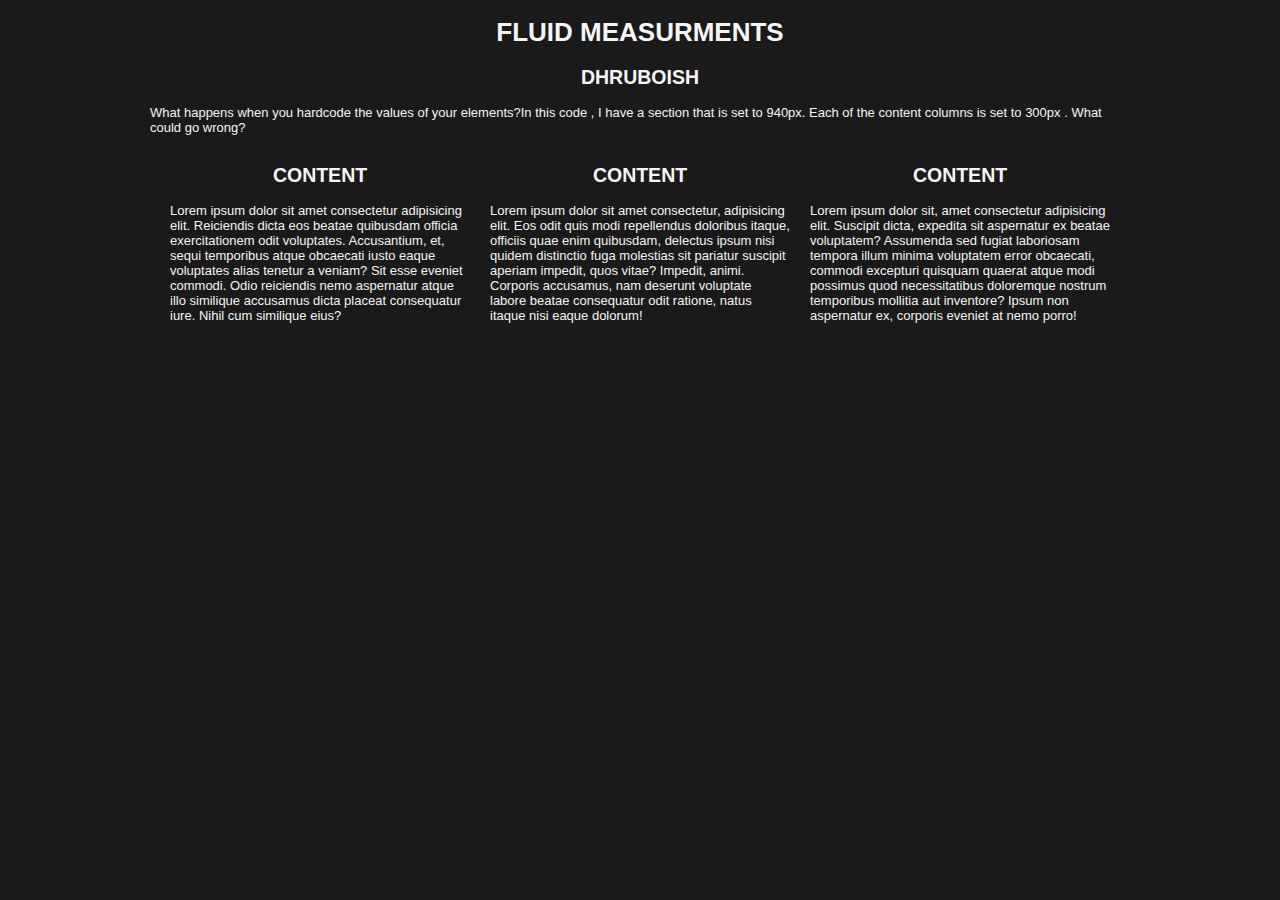
==== CSS/Responsive Design/index.html @ 376813f6 "It's not responsive" ====
<!DOCTYPE html>
<html lang="en">
<head>
    <meta charset="UTF-8">
    <meta name="viewport" content="width=device-width, initial-scale=1.0">
    <title>Document</title>
    <style>
        main{
            width: 980px;
            margin: 0 auto;
        }
        .column{
            width: 300px;
            display: inline-block;
            float: left;
            margin-left: 20px;
        }
        html,body{
            background-color: rgb(27, 26, 26);
        }
        body{
            margin: 0;
            font-family: "Helvetica Neue", Arial, Helvetica, sans-serif;
            font-size: 13px;
            font-weight: normal;
            color: whitesmoke;
        }

        h1,h2{
            text-align: center;
            text-transform: uppercase;
        }

    </style>
</head>
<body>
    <header>
        <h1>Fluid Measurments</h1>
        <h2>Dhruboish</h2>

        <main>
            <!-- content -->
        <p>What happens when you hardcode the values of your elements?In this code , I have a section that is set to 940px. Each of the content columns is set to 300px . What could go wrong?</p>

        <div class="column">
            <h2>Content</h2>
            <p>Lorem ipsum dolor sit amet consectetur adipisicing elit. Reiciendis dicta eos beatae quibusdam officia exercitationem odit voluptates. Accusantium, et, sequi temporibus atque obcaecati iusto eaque voluptates alias tenetur a veniam? Sit esse eveniet commodi. Odio reiciendis nemo aspernatur atque illo similique accusamus dicta placeat consequatur iure. Nihil cum similique eius?</p>
        </div>

        <div class="column">
            <h2>Content</h2>
            <p>Lorem ipsum dolor sit amet consectetur, adipisicing elit. Eos odit quis modi repellendus doloribus itaque, officiis quae enim quibusdam, delectus ipsum nisi quidem distinctio fuga molestias sit pariatur suscipit aperiam impedit, quos vitae? Impedit, animi. Corporis accusamus, nam deserunt voluptate labore beatae consequatur odit ratione, natus itaque nisi eaque dolorum!</p>
        </div>
        <div class="column">
            <h2>Content</h2>
            <p>Lorem ipsum dolor sit, amet consectetur adipisicing elit. Suscipit dicta, expedita sit aspernatur ex beatae voluptatem? Assumenda sed fugiat laboriosam tempora illum minima voluptatem error obcaecati, commodi excepturi quisquam quaerat atque modi possimus quod necessitatibus doloremque nostrum temporibus mollitia aut inventore? Ipsum non aspernatur ex, corporis eveniet at nemo porro!</p>
        </div>
        </main>
    </header>
</body>
</html>
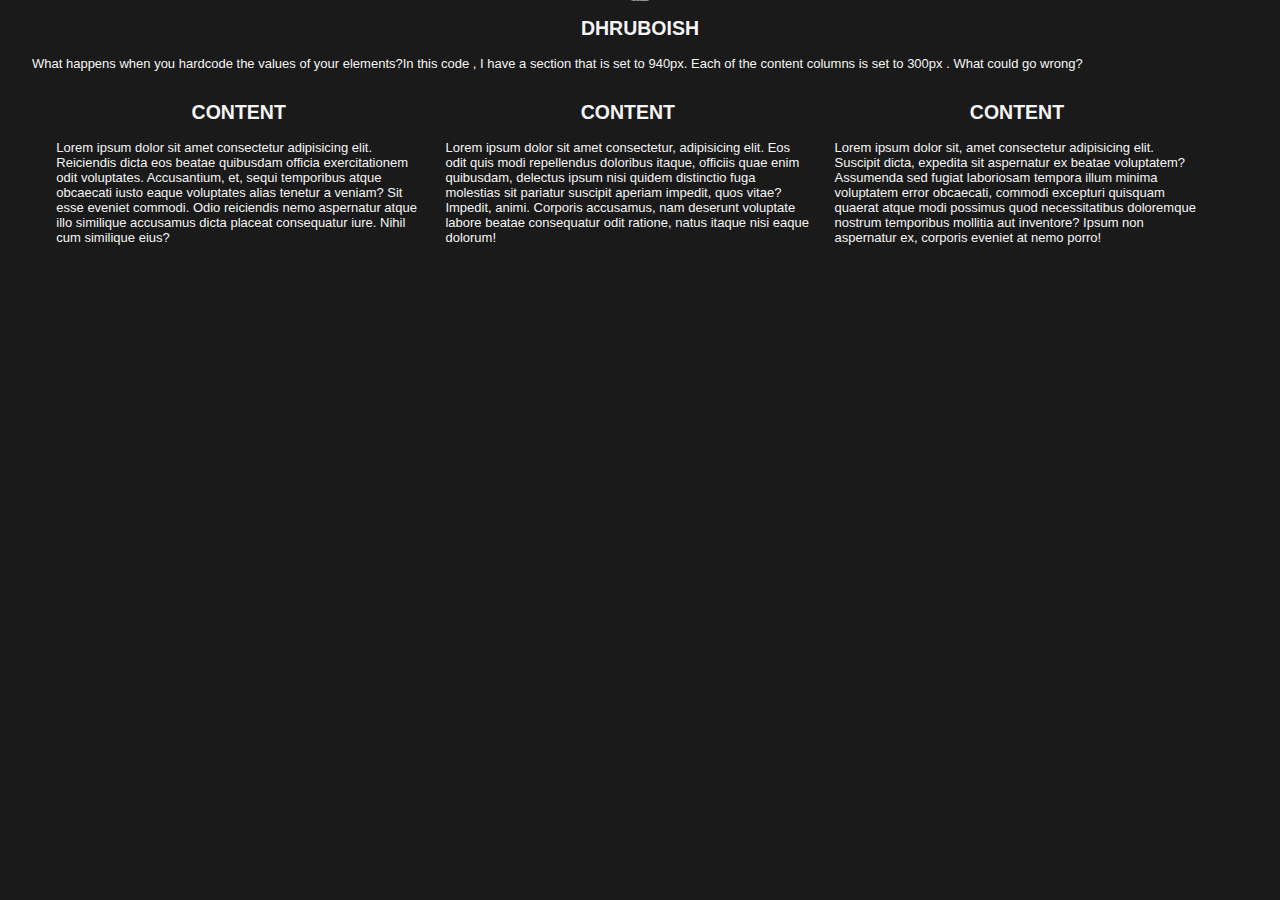
==== commit f7d4609c: "Responsive" ====
--- a/CSS/Responsive Design/index.html
+++ b/CSS/Responsive Design/index.html
@@ -6,14 +6,15 @@
     <title>Document</title>
     <style>
         main{
-            width: 980px;
+            width: 95%; 
+            /* 980PX is a mistake.Because all devices do not provide 980px width . So we need something so that it always fit with all devices. That's why here I am using %. */
             margin: 0 auto;
         }
         .column{
-            width: 300px;
+            width: 30%;
             display: inline-block;
             float: left;
-            margin-left: 20px;
+            margin-left: 2%;
         }
         html,body{
             background-color: rgb(27, 26, 26);
@@ -24,6 +25,12 @@
             font-size: 13px;
             font-weight: normal;
             color: whitesmoke;
+        }
+
+        h1{
+            font-size: 12%;
+            margin: 0;
+            padding: 0;
         }
 
         h1,h2{
